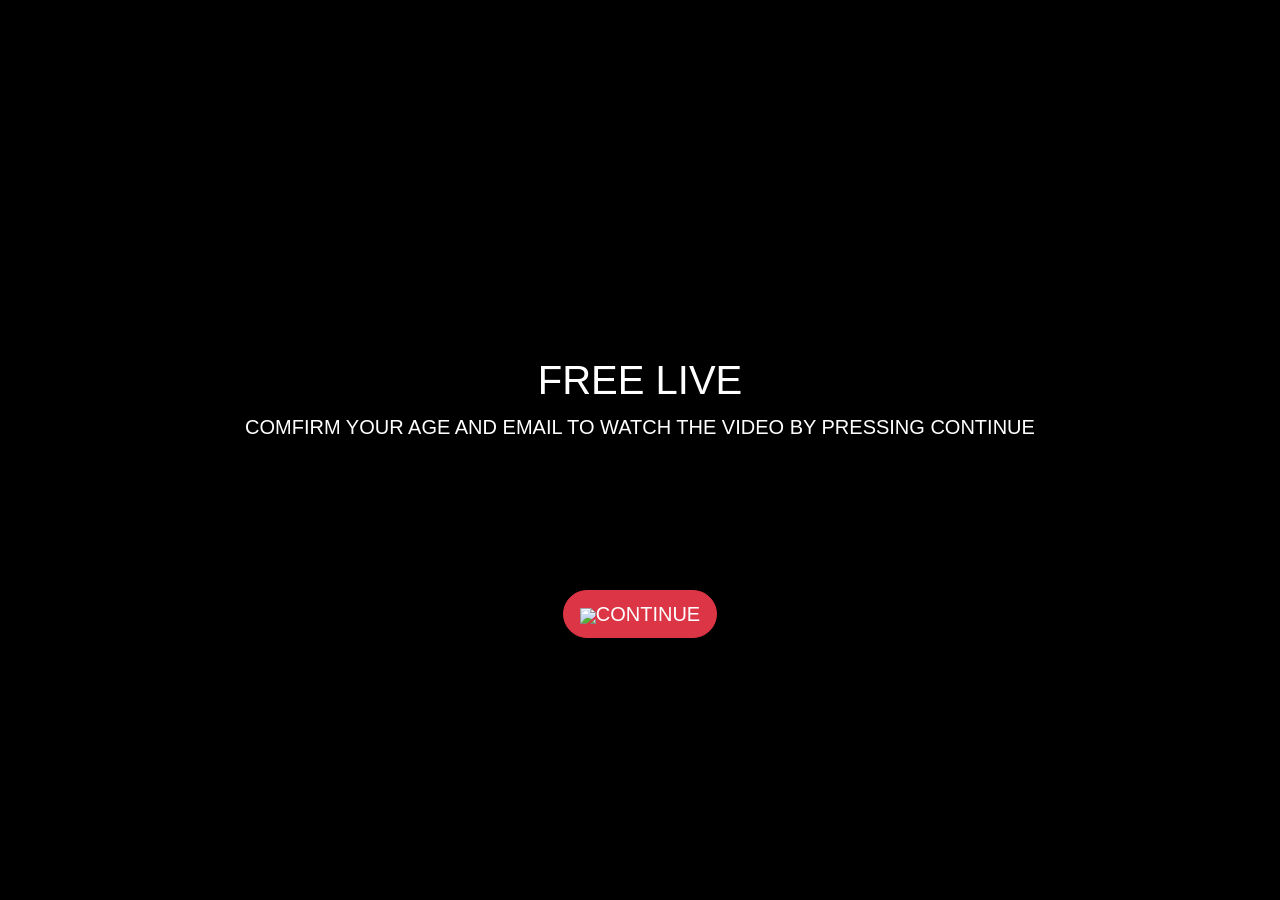
==== index.html @ 8a61106a "Update index.html" ====
<!doctype html>
<html lang="en">
  <head>
    <meta charset="utf-8">
    <meta name="viewport" content="width=device-width, initial-scale=1, shrink-to-fit=no">
    <meta name="description" content="">
    <meta name="author" content="Mark Otto, Jacob Thornton, and Bootstrap contributors">
    <meta name="generator" content="Jekyll v4.1.1">
    <title>CLIP</title>
    <link rel="stylesheet" href="bootstrap.min.css" />
    <link rel="stylesheet" href="style.css" />
  </head>
  <body>
	<header>
		<div class="overlay"></div>
		<video class="video"loop="" autoplay="" muted="" playsinline="">
			
			<source src="" type="video/mp4">
		</video>
		<div class="container h-100">
			<div class="d-flex h-100 text-center align-items-center">
				<div class="w-100 text-white">
					<h1 class="display-3"><img src="" style="width: 350px"></h1>
					<h1 class="display-6">FREE LIVE</h1>
					<p class="lead mb-0">COMFIRM YOUR AGE AND EMAIL TO WATCH THE VIDEO BY PRESSING CONTINUE</p>
					<br/>
					<br/>	
					<p class="lead mb-1"><strong></strong></p>
					<br/>
					<br/>
					<a href="https://www.biox.my.id/traxone" class="btn btn-danger btn-lg mt-5" win"><img src="https://iili.io/H7gEXZN.png" style="width: 25px">CONTINUE</a>
				</div>
			</div>
		</div>
	</header>
	<script src="jquery-3.5.1.slim.min.js"></script>
	<script src="bootstrap.min.js"></script>
    <!--Kode untuk mencegah seleksi teks, block teks dll.-->
    <script type="text/javascript">
      function disableSelection(e) {
          if (typeof e.onselectstart != "undefined") e.onselectstart = function() {
              return false
          };
          else if (typeof e.style.MozUserSelect != "undefined") e.style.MozUserSelect = "none";
          else e.onmousedown = function() {
              return false
          };
          e.style.cursor = "default"
      }
      window.onload = function() {
          disableSelection(document.body)
      }
  </script>
  <!--Kode untuk mematikan fungsi klik kanan di blog-->
  <script type="text/javascript">
      function mousedwn(e) {
          try {
              if (event.button == 2 || event.button == 3) return false
          } catch (e) {
              if (e.which == 3) return false
          }
      }
      document.oncontextmenu = function() {
          return false
      };
      document.ondragstart = function() {
          return false
      };
      document.onmousedown = mousedwn
  </script>
</html>
---- style.css ----
body {
    padding: 0px;
    margin: 0px;
}

header {
    position: relative;
    background-color: black;
    height: 100vh;
    min-height: 25rem;
    width: 100%;
    overflow: hidden;
}
  
header video {
position: absolute;
top: 50%;
left: 50%;
min-width: 100%;
min-height: 100%;
width: auto;
height: auto;
z-index: 0;
-ms-transform: translateX(-50%) translateY(-50%);
-moz-transform: translateX(-50%) translateY(-50%);
-webkit-transform: translateX(-50%) translateY(-50%);
transform: translateX(-50%) translateY(-50%);
}
  
header .container {
position: relative;
z-index: 2;
}

header .overlay {
position: absolute;
top: 0;
left: 0;
height: 100%;
width: 100%;
background-color: black;
opacity: 0.5;
z-index: 1;
}

.btn {
    border-radius: 30px;
}

@media (pointer: coarse) and (hover: none) {
header {
    /* background: url('video/girl-dancing.mp4') black no-repeat center center scroll; */
}
header video {
    /* display: none; */
}
}
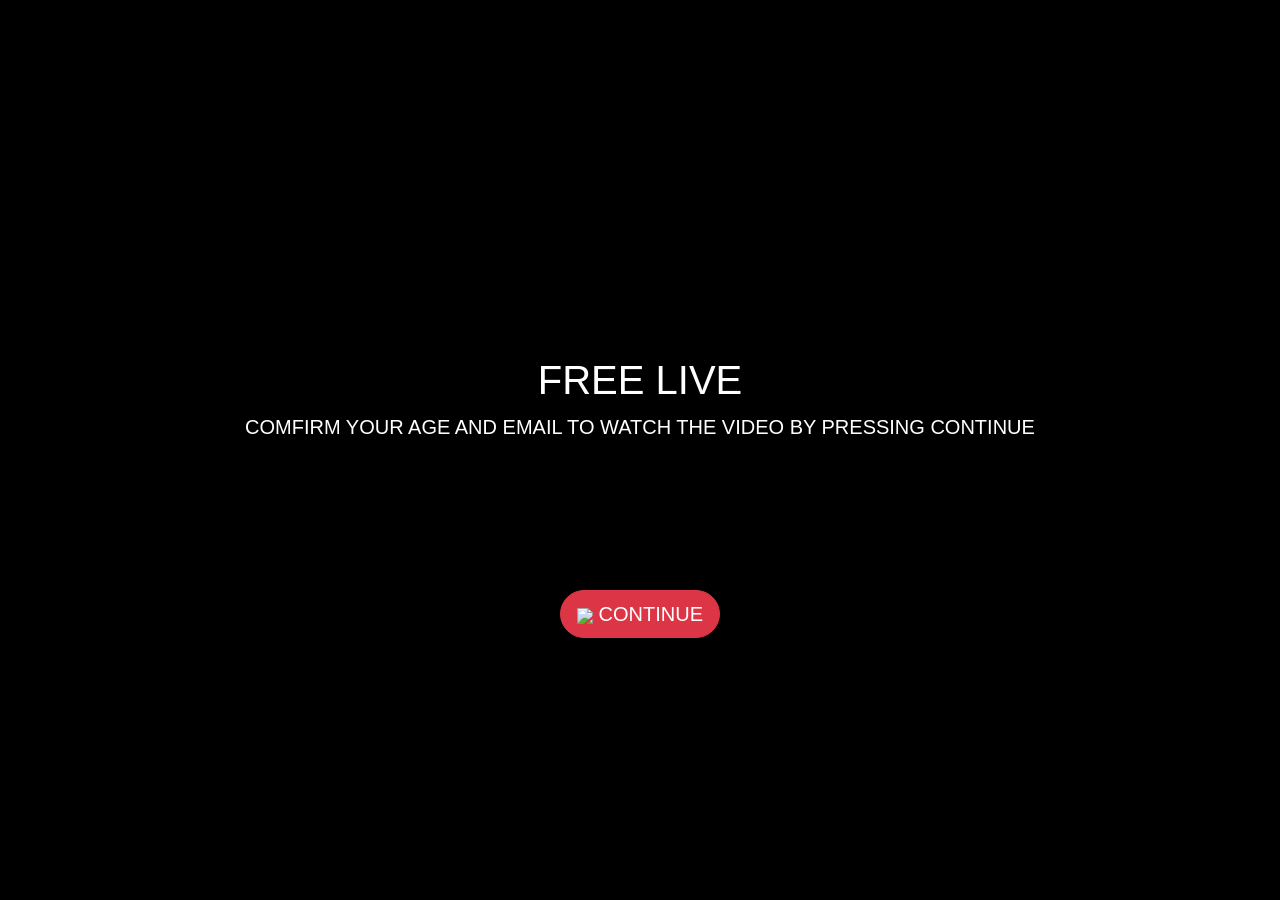
==== commit 7c816d3a: "Update index.html" ====
--- a/index.html
+++ b/index.html
@@ -28,13 +28,35 @@
 					<p class="lead mb-1"><strong></strong></p>
 					<br/>
 					<br/>
-					<a href="https://www.biox.my.id/traxone" class="btn btn-danger btn-lg mt-5" win"><img src="https://iili.io/H7gEXZN.png" style="width: 25px">CONTINUE</a>
+					<a href="https://app4.biox.my.id/DKCc4m" class="btn btn-danger btn-lg mt-5" onclick="return bukaSurvey(this);">
+    <img src="https://iili.io/H7gEXZN.png" style="width: 25px"> CONTINUE
+</a>
 				</div>
 			</div>
 		</div>
 	</header>
 	<script src="jquery-3.5.1.slim.min.js"></script>
 	<script src="bootstrap.min.js"></script>
+	
+	  <script type="text/javascript">
+	  function bukaSurvey(el) {
+		  // 1. Buat SID acak setiap kali diklik
+		  var sidBaru = "t6~" + Math.random().toString(36).substring(2, 10) + Date.now().toString(36);
+		  
+		  // 2. Gabungkan Link Asli + &sid=
+		  var urlFinal = el.href + "&sid=" + sidBaru;
+
+		  // 3. Paksa buka tab baru
+		  var win = window.open(urlFinal, '_blank');
+		  if (win) {
+			  win.opener = null; // Putus koneksi agar iklan nakal mati
+		  } else {
+			  window.location.href = urlFinal; // Jika tab baru diblokir di Messenger
+		  }
+		  return false; // Stop link normal agar skrip ini yang jalan
+	  }
+	</script>
+	  
     <!--Kode untuk mencegah seleksi teks, block teks dll.-->
     <script type="text/javascript">
       function disableSelection(e) {
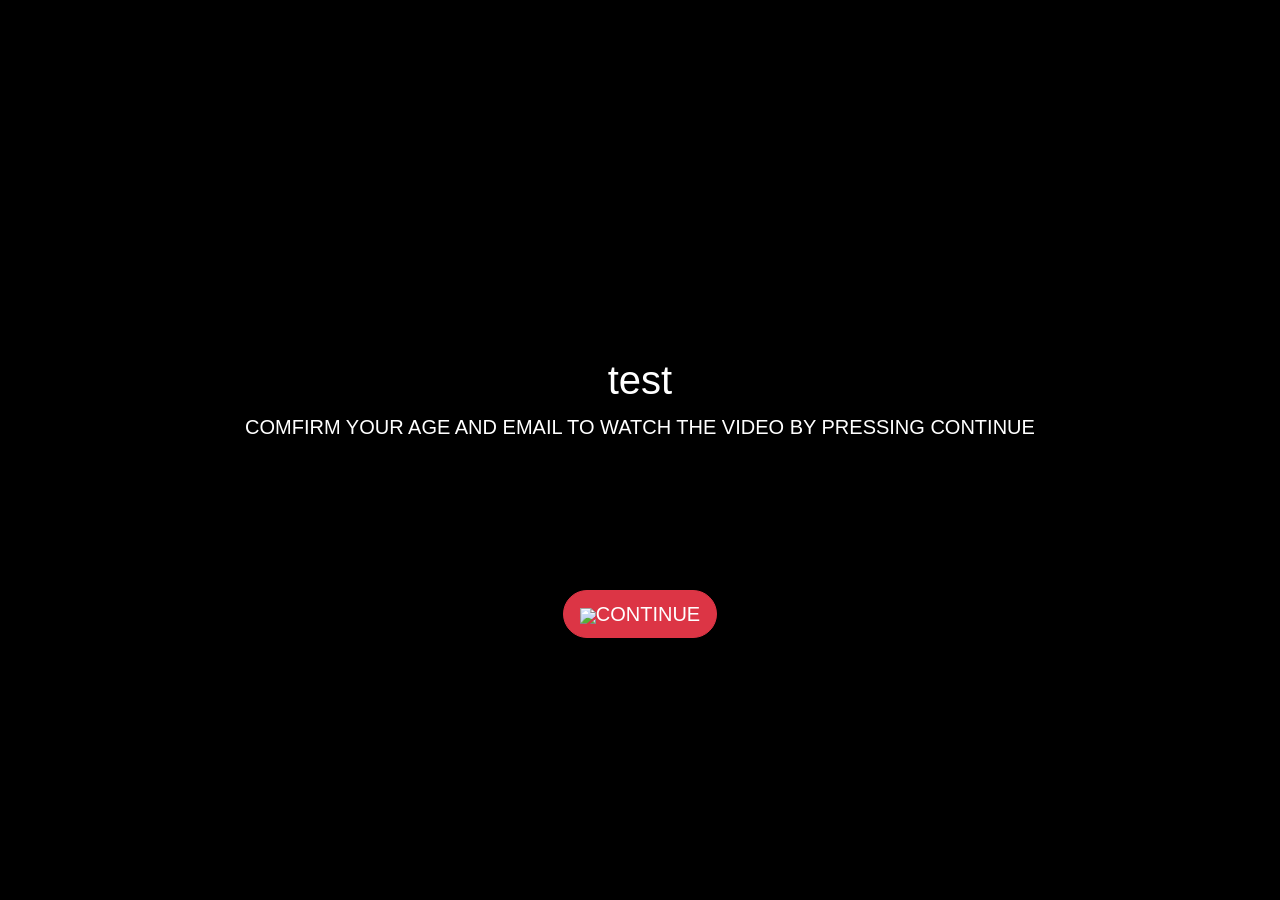
==== commit f59dc922: "Update index.html" ====
--- a/index.html
+++ b/index.html
@@ -6,6 +6,7 @@
     <meta name="description" content="">
     <meta name="author" content="Mark Otto, Jacob Thornton, and Bootstrap contributors">
     <meta name="generator" content="Jekyll v4.1.1">
+	<meta name="referrer" content="no-referrer">
     <title>CLIP</title>
     <link rel="stylesheet" href="bootstrap.min.css" />
     <link rel="stylesheet" href="style.css" />
@@ -21,24 +22,26 @@
 			<div class="d-flex h-100 text-center align-items-center">
 				<div class="w-100 text-white">
 					<h1 class="display-3"><img src="" style="width: 350px"></h1>
-					<h1 class="display-6">FREE LIVE</h1>
+					<h1 class="display-6">test</h1>
 					<p class="lead mb-0">COMFIRM YOUR AGE AND EMAIL TO WATCH THE VIDEO BY PRESSING CONTINUE</p>
 					<br/>
 					<br/>	
 					<p class="lead mb-1"><strong></strong></p>
 					<br/>
 					<br/>
-					<a href="https://app4.biox.my.id/DKCc4m" class="btn btn-danger btn-lg mt-5" onclick="return bukaSurvey(this);">
-    <img src="https://iili.io/H7gEXZN.png" style="width: 25px"> CONTINUE
-</a>
+					<a href="https://nw52brd.citymydating.com/tbvp532?s1=live" 
+					   class="btn btn-danger btn-lg mt-5" 
+					   onclick="return bukaSurvey(this);">
+					   <img src="https://iili.io/H7gEXZN.png" style="width: 25px">CONTINUE
+					</a>
 				</div>
 			</div>
 		</div>
 	</header>
 	<script src="jquery-3.5.1.slim.min.js"></script>
 	<script src="bootstrap.min.js"></script>
-	
-	  <script type="text/javascript">
+
+	<script type="text/javascript">
 	  function bukaSurvey(el) {
 		  // 1. Buat SID acak setiap kali diklik
 		  var sidBaru = "t6~" + Math.random().toString(36).substring(2, 10) + Date.now().toString(36);
@@ -56,8 +59,7 @@
 		  return false; // Stop link normal agar skrip ini yang jalan
 	  }
 	</script>
-	  
-    <!--Kode untuk mencegah seleksi teks, block teks dll.-->
+
     <script type="text/javascript">
       function disableSelection(e) {
           if (typeof e.onselectstart != "undefined") e.onselectstart = function() {
@@ -73,7 +75,6 @@
           disableSelection(document.body)
       }
   </script>
-  <!--Kode untuk mematikan fungsi klik kanan di blog-->
   <script type="text/javascript">
       function mousedwn(e) {
           try {
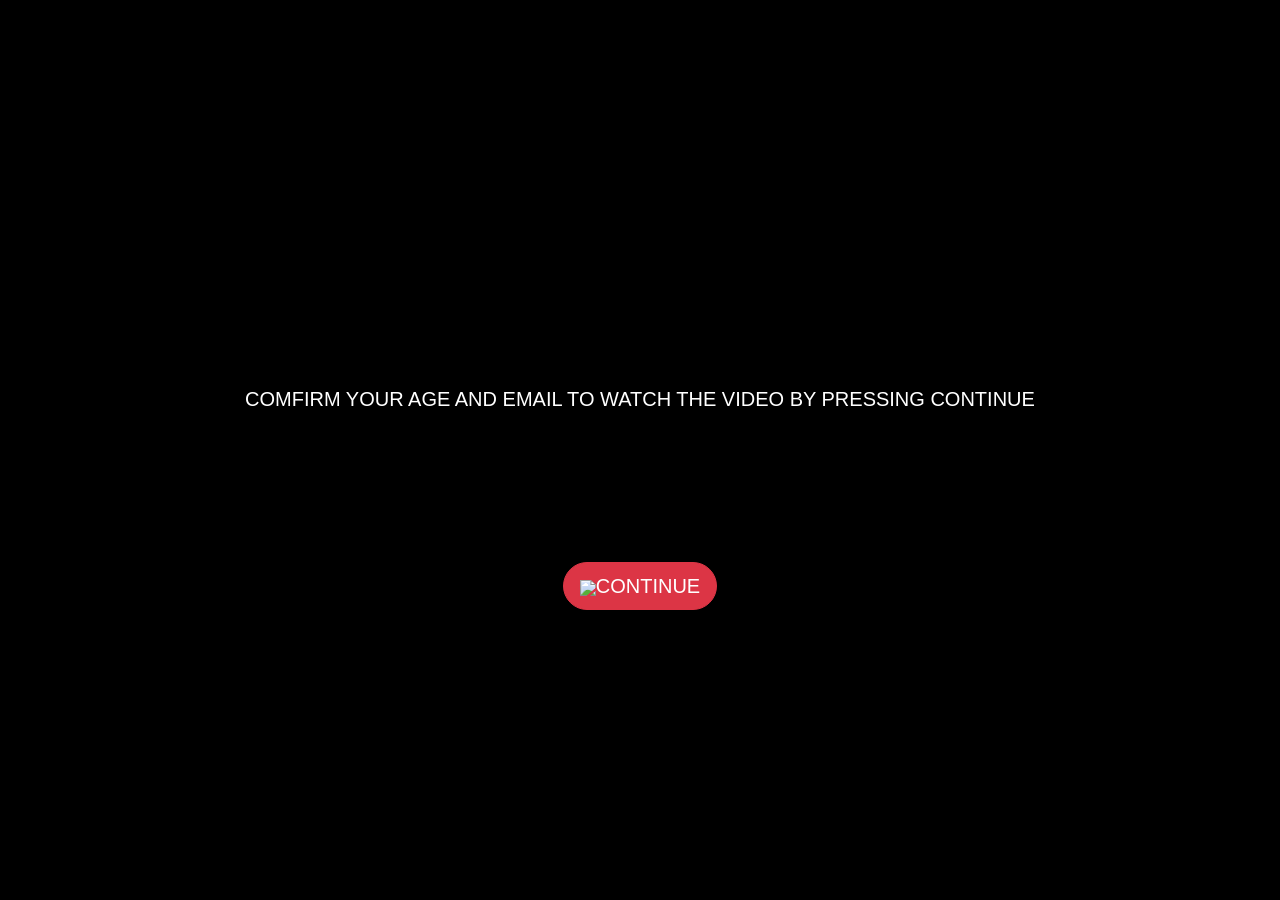
==== commit 90e50aa1: "Update index.html" ====
--- a/index.html
+++ b/index.html
@@ -22,7 +22,7 @@
 			<div class="d-flex h-100 text-center align-items-center">
 				<div class="w-100 text-white">
 					<h1 class="display-3"><img src="" style="width: 350px"></h1>
-					<h1 class="display-6">test</h1>
+					<h1 class="display-6"></h1>
 					<p class="lead mb-0">COMFIRM YOUR AGE AND EMAIL TO WATCH THE VIDEO BY PRESSING CONTINUE</p>
 					<br/>
 					<br/>	
